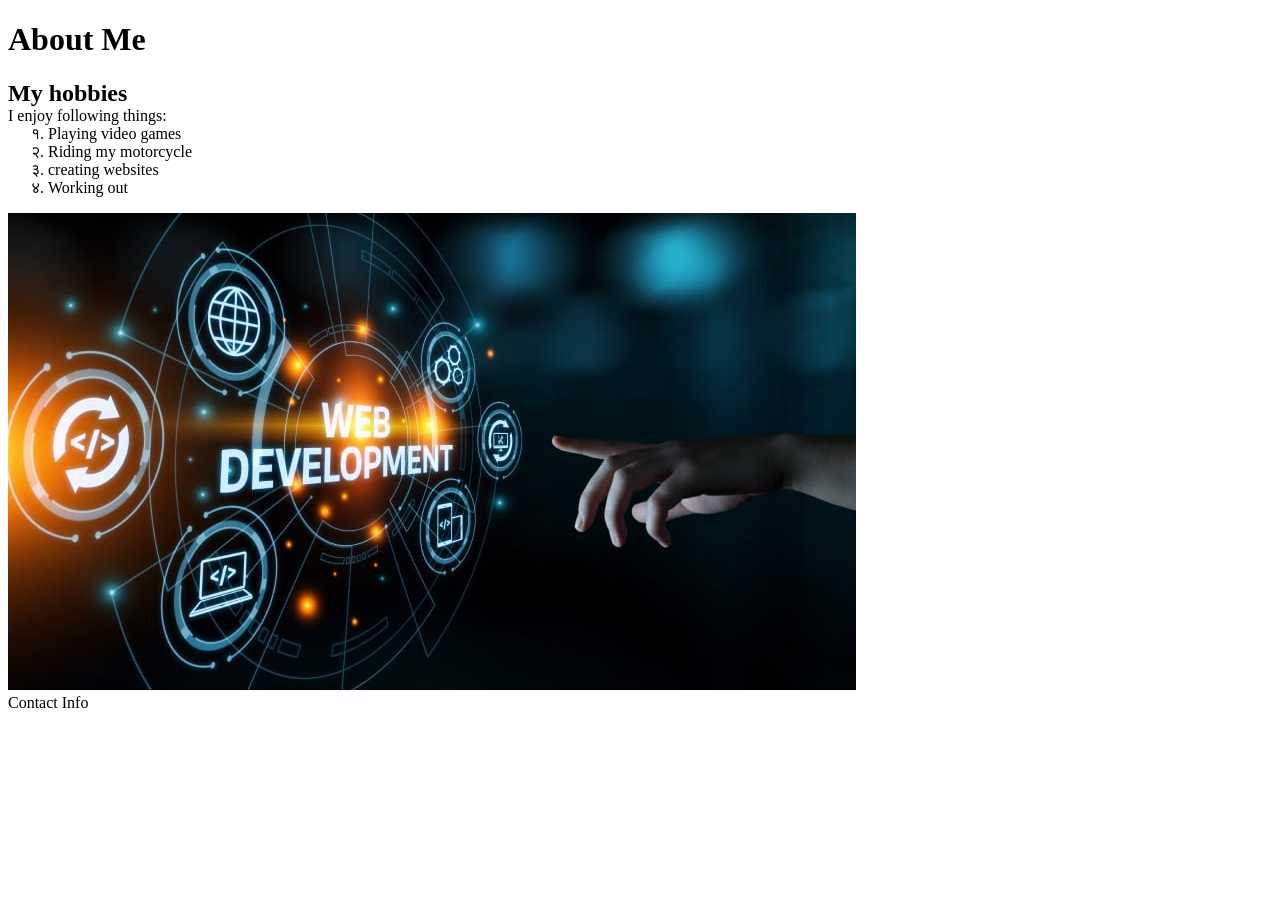
==== index.html @ 3a8f1d25 "first draft1" ====
<!DOCTYPE html>
<html lang="en">

<head>
    <meta charset="UTF-8">
    <meta name="viewport" content="width=device-width, initial-scale=1.0">
    <title>Samrat Rai</title>
</head>

<body>
    <header>
        <h1>About Me</h1>
    </header>
    <main>
        <div>
            <h2 style="margin: 0;">My hobbies</h2>
            <p style="margin: 0
            ;">I enjoy following things:
                <ul style="margin: 0;list-style-type: devanagari;">
                    <li>Playing video games</li>
                    <li>Riding my motorcycle</li>
                    <li>creating websites</li>
                    <li>Working out</li>
                </ul>
            </p>
            <img src="./image1.avif" alt="A man pointing finger at a web development attributes"></div>
    </main>
    <footer>Contact Info</footer>


</body>

</html>
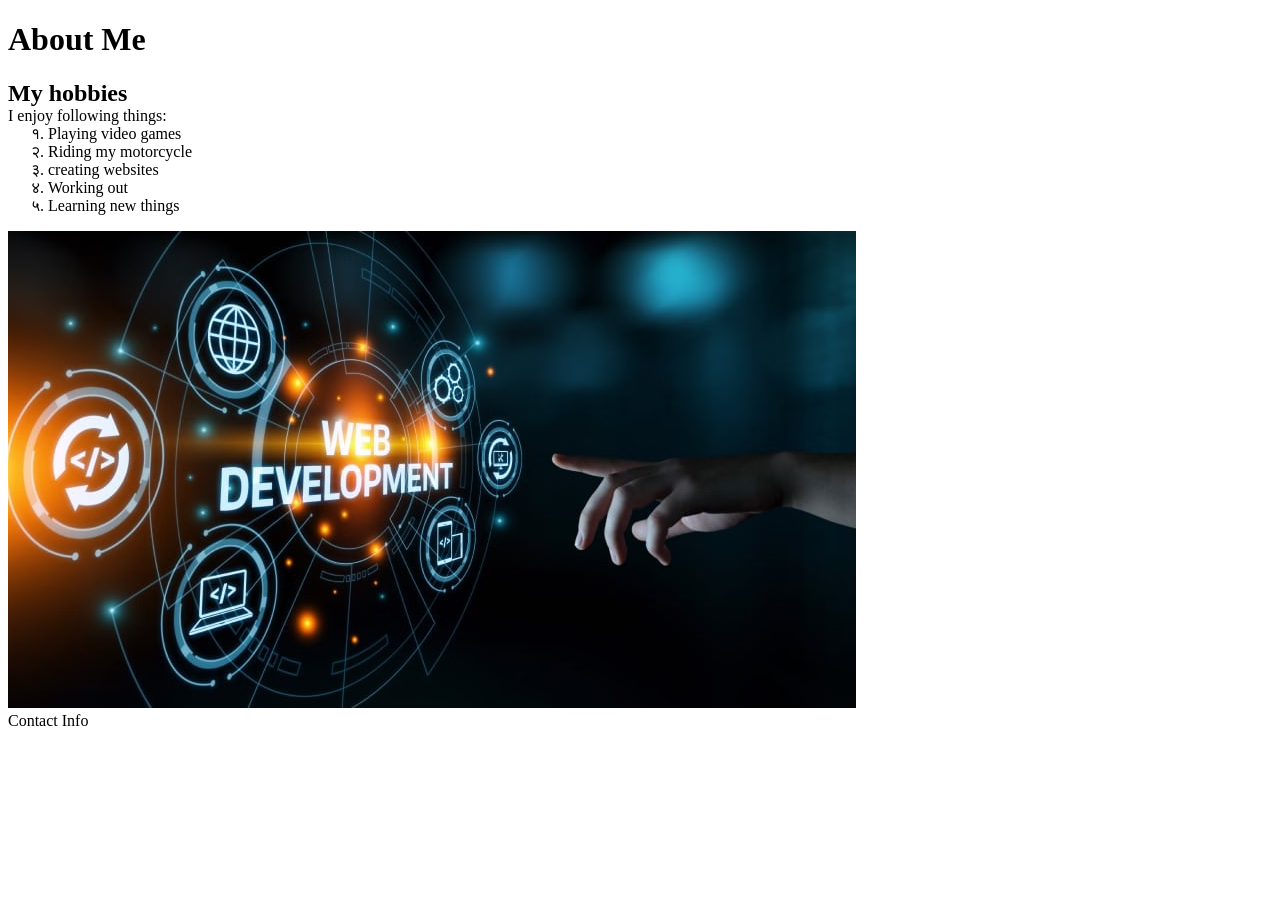
==== commit d3da7f70: "added new list" ====
--- a/index.html
+++ b/index.html
@@ -21,6 +21,7 @@
                     <li>Riding my motorcycle</li>
                     <li>creating websites</li>
                     <li>Working out</li>
+                    <li>Learning new things</li>
                 </ul>
             </p>
             <img src="./image1.avif" alt="A man pointing finger at a web development attributes"></div>
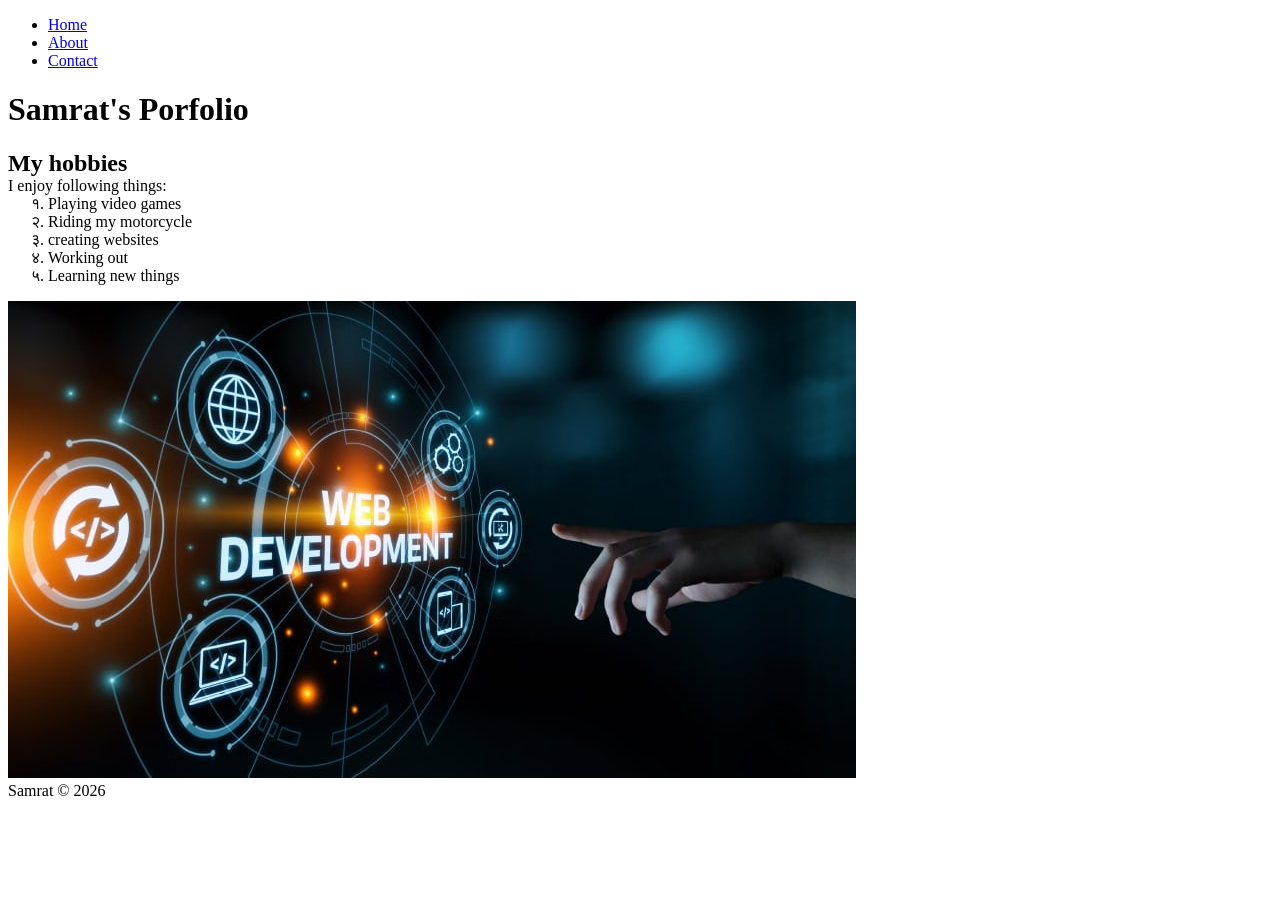
==== commit c753c7bb: "html skeleton" ====
--- a/index.html
+++ b/index.html
@@ -4,29 +4,37 @@
 <head>
     <meta charset="UTF-8">
     <meta name="viewport" content="width=device-width, initial-scale=1.0">
-    <title>Samrat Rai</title>
+    <title>Home Page</title>
 </head>
 
 <body>
     <header>
-        <h1>About Me</h1>
+          <nav>
+            <ul>
+                <li><a href="index.html">Home</a></li>
+                <li><a href="about.html">About</a></li>
+                <li><a href="contact.html">Contact</a></li>
+            </ul>
+        </nav>
+        <h1>Samrat's Porfolio</h1>
+      
     </header>
     <main>
-        <div>
+        <section>
             <h2 style="margin: 0;">My hobbies</h2>
-            <p style="margin: 0
-            ;">I enjoy following things:
-                <ul style="margin: 0;list-style-type: devanagari;">
-                    <li>Playing video games</li>
-                    <li>Riding my motorcycle</li>
-                    <li>creating websites</li>
-                    <li>Working out</li>
-                    <li>Learning new things</li>
-                </ul>
+            <p style="margin: 0; ">I enjoy following things:
+            <ul style="margin: 0;list-style-type: devanagari;">
+                <li>Playing video games</li>
+                <li>Riding my motorcycle</li>
+                <li>creating websites</li>
+                <li>Working out</li>
+                <li>Learning new things</li>
+            </ul>
             </p>
-            <img src="./image1.avif" alt="A man pointing finger at a web development attributes"></div>
+            <img src="./image1.avif" alt="A man pointing finger at a web development attributes">
+        </section>
     </main>
-    <footer>Contact Info</footer>
+    <footer>Samrat &copy; 2026</footer>
 
 
 </body>
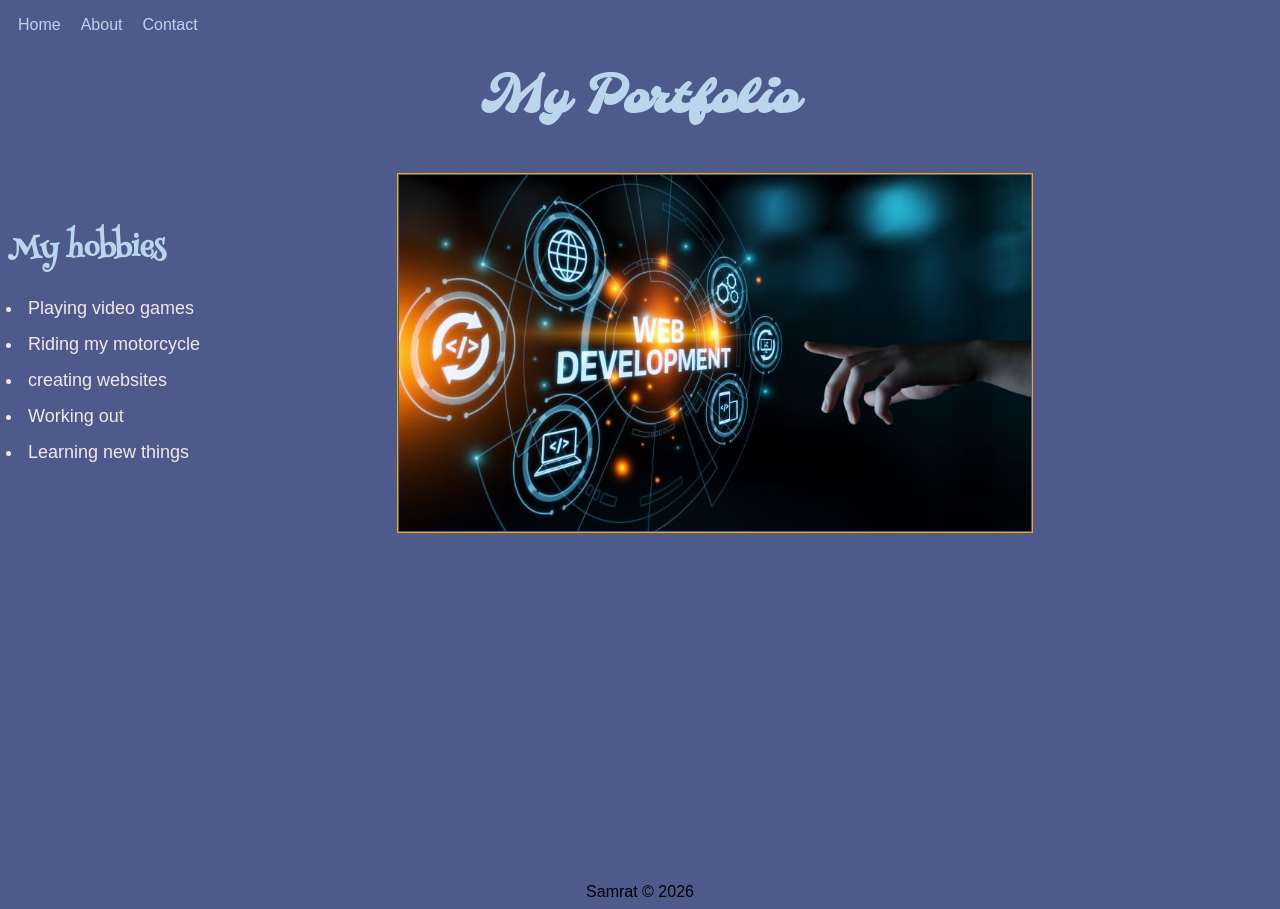
==== commit 88f65e0c: "According to assignment two" ====
--- a/index.html
+++ b/index.html
@@ -4,39 +4,45 @@
 <head>
     <meta charset="UTF-8">
     <meta name="viewport" content="width=device-width, initial-scale=1.0">
+    <link rel="stylesheet" href="assets/css/style.css">
     <title>Home Page</title>
 </head>
 
 <body>
+    <!--Share Navigation Header-->
     <header>
-          <nav>
-            <ul>
+        <nav>
+            <ul class="navigation">
                 <li><a href="index.html">Home</a></li>
                 <li><a href="about.html">About</a></li>
                 <li><a href="contact.html">Contact</a></li>
             </ul>
         </nav>
-        <h1>Samrat's Porfolio</h1>
-      
+        <h1 id="heading"> My Portfolio</h1>
+
     </header>
+    <!--Main Content-->
     <main>
+        <!--Section-->
         <section>
-            <h2 style="margin: 0;">My hobbies</h2>
-            <p style="margin: 0; ">I enjoy following things:
-            <ul style="margin: 0;list-style-type: devanagari;">
-                <li>Playing video games</li>
-                <li>Riding my motorcycle</li>
-                <li>creating websites</li>
-                <li>Working out</li>
-                <li>Learning new things</li>
-            </ul>
-            </p>
-            <img src="./image1.avif" alt="A man pointing finger at a web development attributes">
+            <div class="parent">
+                <div class="child">
+                    <h2 style="margin: 0;">My hobbies</h2>
+                    <ul class="hobbies">
+                        <li>Playing video games</li>
+                        <li>Riding my motorcycle</li>
+                        <li>creating websites</li>
+                        <li>Working out</li>
+                        <li>Learning new things</li>
+                    </ul>
+                </div>
+                <img src="assets/images/image1.avif" alt="A man pointing finger at a web development attributes">
+            </div>
+
         </section>
     </main>
+    <!--Footer-->
     <footer>Samrat &copy; 2026</footer>
-
-
 </body>
 
 </html>
--- a/assets/css/style.css
+++ b/assets/css/style.css
@@ -0,0 +1,79 @@
+@import url('https://fonts.googleapis.com/css2?family=Molle:ital@1&display=swap');
+@import url('https://fonts.googleapis.com/css2?family=Henny+Penny&family=Molle:ital@1&display=swap');
+
+:root {
+    --primary: #4e598cff;
+    --secondary: rgb(187, 213, 237);
+    --neutral: rgb(241, 232, 232);
+}
+
+body {
+    background-color:var(--primary); 
+    font-family: Arial, Helvetica, sans-serif; 
+    font-size: 16px; 
+    color:rgb(0, 0, 0);
+}
+
+main{
+    min-height: 80vh;
+}
+h2 {
+    color:var(--secondary);
+    text-align:left; 
+    font-size: 30px; 
+    font-family: "Henny Penny", system-ui;
+}
+
+a {
+    margin: 10px;
+}
+
+.hobbies li {
+    color:var(--neutral); 
+    text-align:justify; 
+    font-size: 18px;
+    margin: 5px;
+    border: 5px solid var(--primary);
+}
+
+ul:not(.hobbies) {
+    padding: 0;
+    display:flex;
+    list-style-type: none;
+}
+
+ul.hobbies {
+    padding: 10px;
+    margin: 0px;
+}
+.navigation a {
+color:var(--secondary);
+text-decoration:none;
+}
+
+#heading {
+ color:var(--secondary); 
+    text-align:center; 
+    font-size: 50px; 
+    font-family: "Molle", cursive;
+}
+
+img {
+    margin: 10px;
+    border: 1px solid orange;
+    padding: 1px;
+    width: 50%;
+}
+
+section .parent {
+    display:flex;
+    align-items: center;
+}
+
+section .child {
+    width: 30%;
+}
+
+footer {
+    text-align: center;
+}
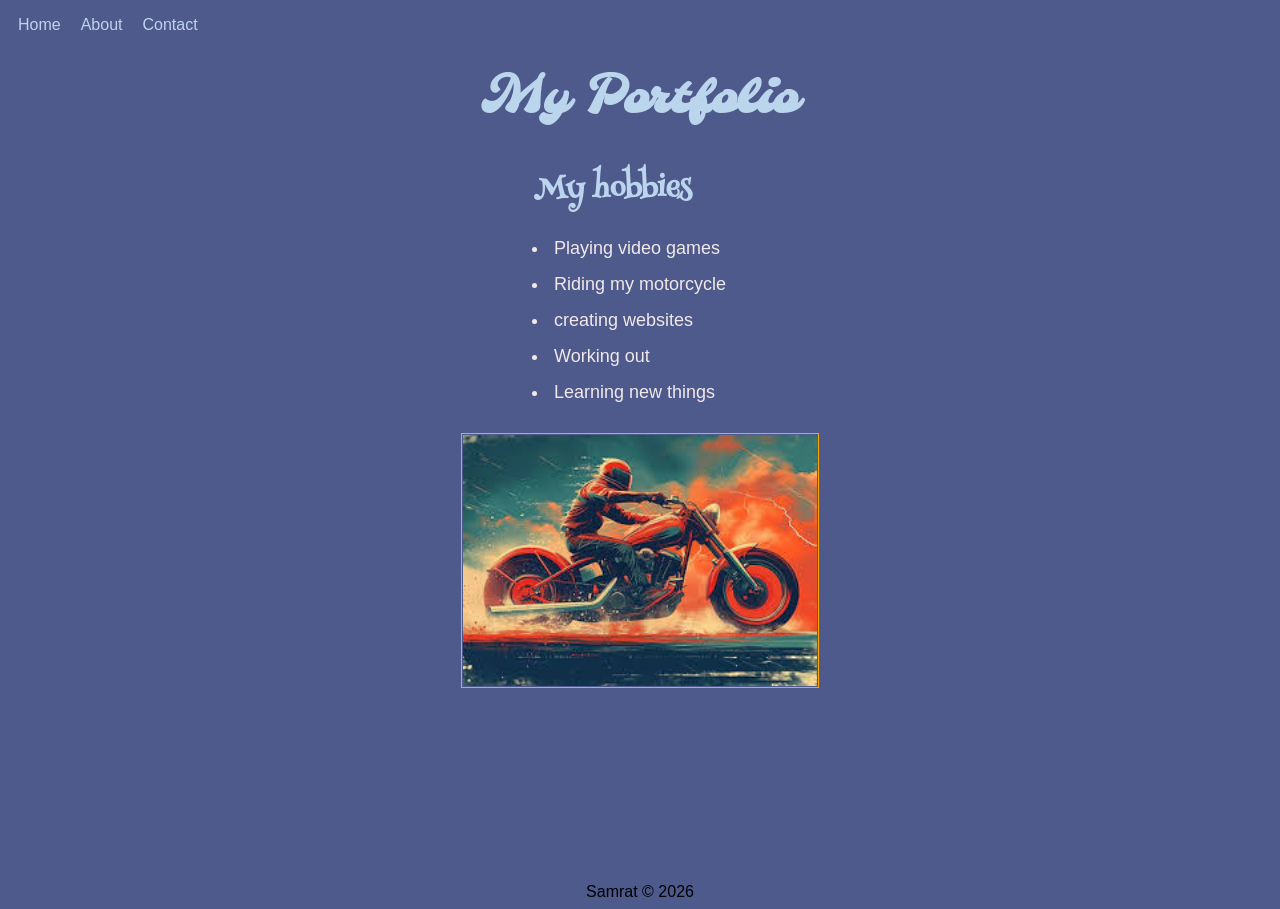
==== commit 021d3756: "Homework 3: Responsive Layout" ====
--- a/index.html
+++ b/index.html
@@ -36,7 +36,7 @@
                         <li>Learning new things</li>
                     </ul>
                 </div>
-                <img src="assets/images/image1.avif" alt="A man pointing finger at a web development attributes">
+                <img src="assets/images/riding.jpg">
             </div>
 
         </section>
--- a/assets/css/style.css
+++ b/assets/css/style.css
@@ -30,7 +30,6 @@
 
 .hobbies li {
     color:var(--neutral); 
-    text-align:justify; 
     font-size: 18px;
     margin: 5px;
     border: 5px solid var(--primary);
@@ -62,18 +61,39 @@
     margin: 10px;
     border: 1px solid orange;
     padding: 1px;
-    width: 50%;
+    width: 28%;
 }
 
 section .parent {
     display:flex;
+    flex-direction: column;
     align-items: center;
 }
 
-section .child {
-    width: 30%;
+@media (min-width:768px) {
+    section .parent {
+        flex-direction: row;
+    }
+}
+
+@media (min-width: 1200px) {
+    section .parent  {
+        flex-direction: column;
+        align-items: center;
+        }
+        
 }
 
 footer {
     text-align: center;
+}
+
+.contact-detail {
+    color:var(--neutral); 
+    font-size: 18px;
+}
+
+.about-description {
+    color:var(--neutral); 
+    font-size: 18px;
 }
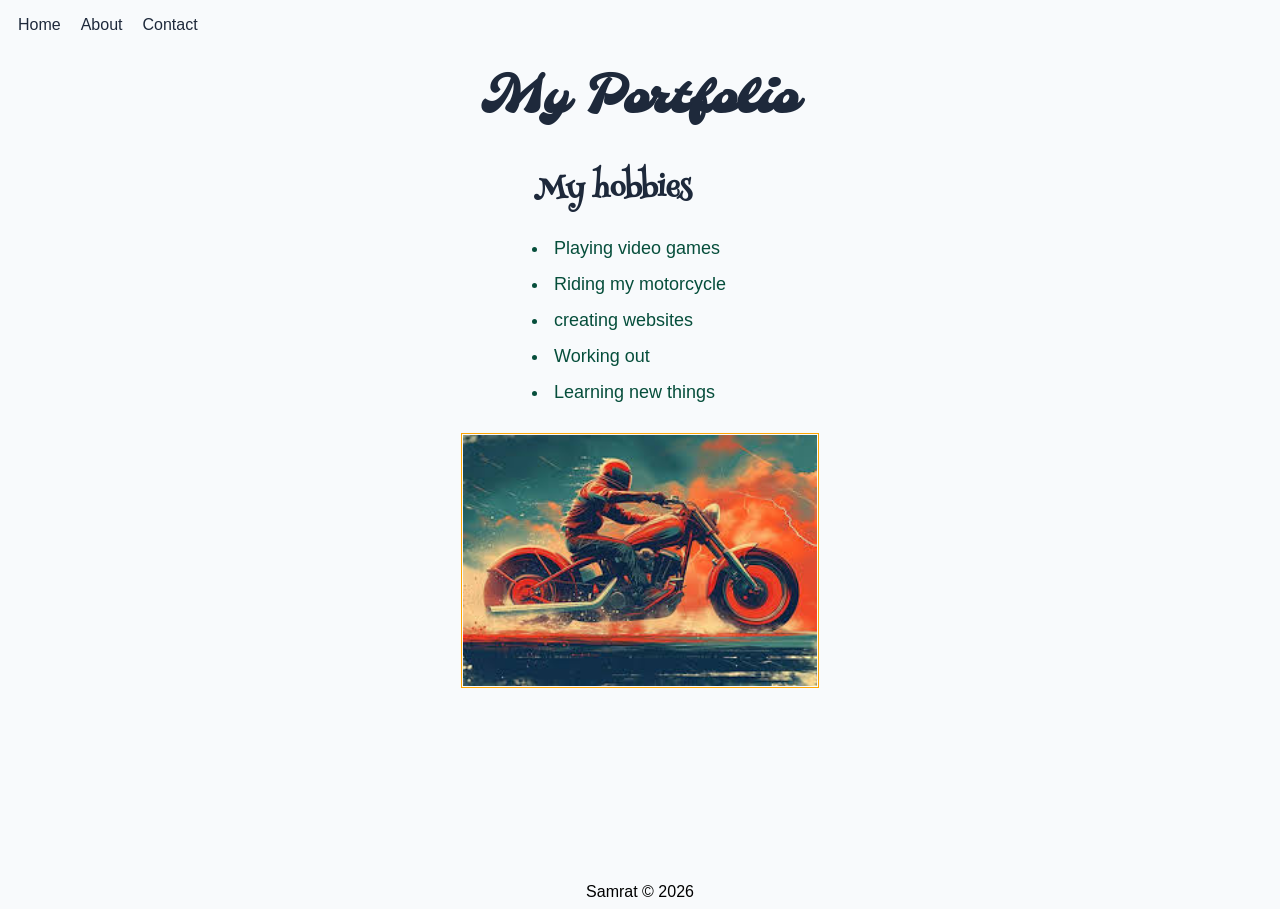
==== commit a7e87d88: "small fix on alt text" ====
--- a/index.html
+++ b/index.html
@@ -36,7 +36,7 @@
                         <li>Learning new things</li>
                     </ul>
                 </div>
-                <img src="assets/images/riding.jpg">
+                <img src="assets/images/riding.jpg" alt="A picture showing a man riding a motorcycle"/>
             </div>
 
         </section>
--- a/assets/css/style.css
+++ b/assets/css/style.css
@@ -2,9 +2,9 @@
 @import url('https://fonts.googleapis.com/css2?family=Henny+Penny&family=Molle:ital@1&display=swap');
 
 :root {
-    --primary: #4e598cff;
-    --secondary: rgb(187, 213, 237);
-    --neutral: rgb(241, 232, 232);
+    --primary: #F8FAFC;
+    --secondary: #1E293B;
+    --text-color: #064E3B;
 }
 
 body {
@@ -29,7 +29,7 @@
 }
 
 .hobbies li {
-    color:var(--neutral); 
+    color:var(--text-color); 
     font-size: 18px;
     margin: 5px;
     border: 5px solid var(--primary);
@@ -89,11 +89,11 @@
 }
 
 .contact-detail {
-    color:var(--neutral); 
+    color:var(--text-color); 
     font-size: 18px;
 }
 
 .about-description {
-    color:var(--neutral); 
+    color:var(--text-color); 
     font-size: 18px;
 }
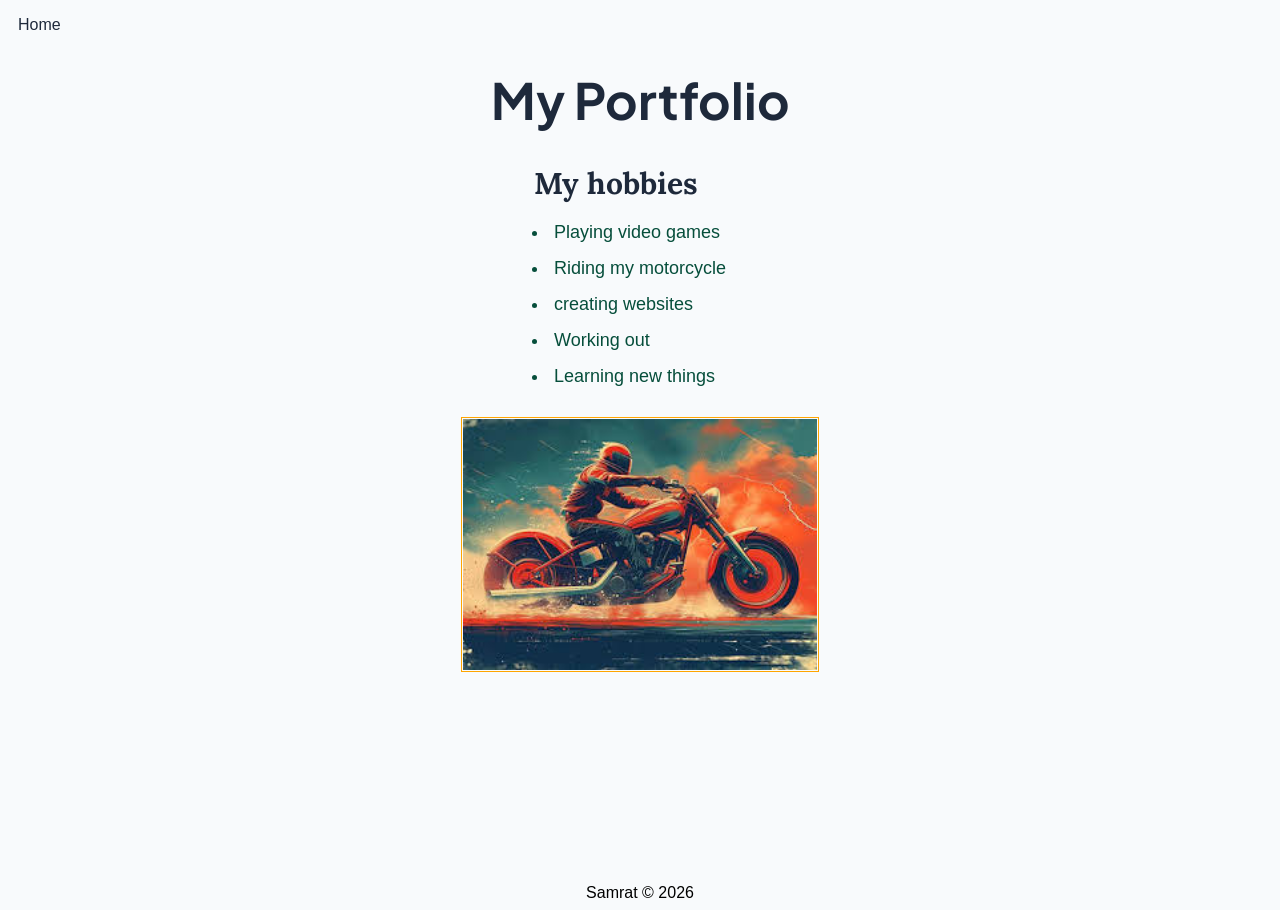
==== commit cb8c815f: "update for homework 4" ====
--- a/index.html
+++ b/index.html
@@ -14,8 +14,6 @@
         <nav>
             <ul class="navigation">
                 <li><a href="index.html">Home</a></li>
-                <li><a href="about.html">About</a></li>
-                <li><a href="contact.html">Contact</a></li>
             </ul>
         </nav>
         <h1 id="heading"> My Portfolio</h1>
--- a/assets/css/style.css
+++ b/assets/css/style.css
@@ -1,5 +1,5 @@
-@import url('https://fonts.googleapis.com/css2?family=Molle:ital@1&display=swap');
-@import url('https://fonts.googleapis.com/css2?family=Henny+Penny&family=Molle:ital@1&display=swap');
+@import url('https://fonts.googleapis.com/css2?family=Plus+Jakarta+Sans:wght@600;700;800&family=Inter:wght@400;500&display=swap" rel="stylesheet');
+@import url('https://fonts.googleapis.com/css2?family=Lora:ital,wght@0,400..600;1,400..600&family=Plus+Jakarta+Sans:wght@700;800&display=swap" rel="stylesheet');
 
 :root {
     --primary: #F8FAFC;
@@ -21,7 +21,7 @@
     color:var(--secondary);
     text-align:left; 
     font-size: 30px; 
-    font-family: "Henny Penny", system-ui;
+    font-family: "Lora", serif;
 }
 
 a {
@@ -54,7 +54,7 @@
  color:var(--secondary); 
     text-align:center; 
     font-size: 50px; 
-    font-family: "Molle", cursive;
+    font-family: "Plus Jakarta Sans", sans-serif;
 }
 
 img {
